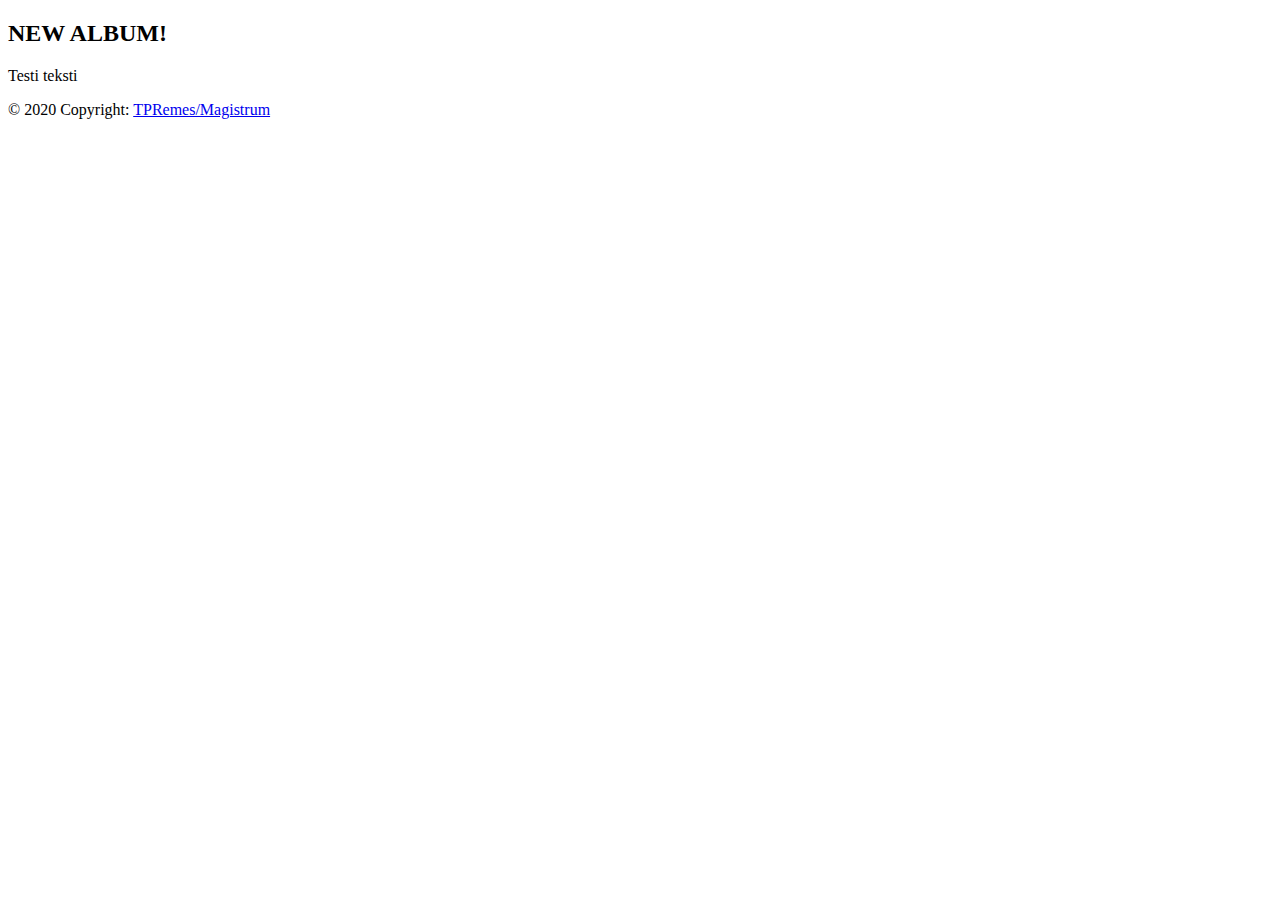
==== src/main/resources/templates/about.html @ 0354a02a "footer" ====
<!DOCTYPE html>
<!--
To change this license header, choose License Headers in Project Properties.
To change this template file, choose Tools | Templates
and open the template in the editor.
-->
<html xmlns="http://www.w3.org/1999/xhtml" xmlns:th="http://www.thymeleaf.org">
    <head th:replace="fragments/layout :: head">
        <meta charset="UTF-8" />
        <title>Hello world</title>


    </head>
    <body>
        <div th:replace="fragments/layout :: navbar"></div>
       
      

      
                <div class="container">



                    <div class="col d-flex justify-content-center">
                        <h2>NEW ALBUM!</h2>
                    </div>
                    <div class="col d-flex justify-content-center">


                        
                    </div>

                </div>

                <div id="footer">
                    <div class="container">
                        <div class="col d-flex justify-content-center">
                            <p> Testi teksti</p>
                        </div>
                        <div class="col d-flex justify-content-center">

                            <div class="footericon">
                                <i class="fas fa-headphones-alt"></i>
                               <i class="fas fa-music"></i>
                               <a href="https://soundcloud.com/hierophlex" ><i class="fab fa-soundcloud"></i></a>
                                

                            </div>
                        </div>
                    </div>
                    <div class="footer-copyright text-center py-3">© 2020 Copyright:
                        <a href="https://tpremes.herokuapp.com/"> TPRemes/Magistrum</a>
                    </div>
                </div>        
                <!-- Copyright -->

                <!-- Copyright -->
                <div th:replace="fragments/layout :: scipt"></div>
                </body>
                </html>
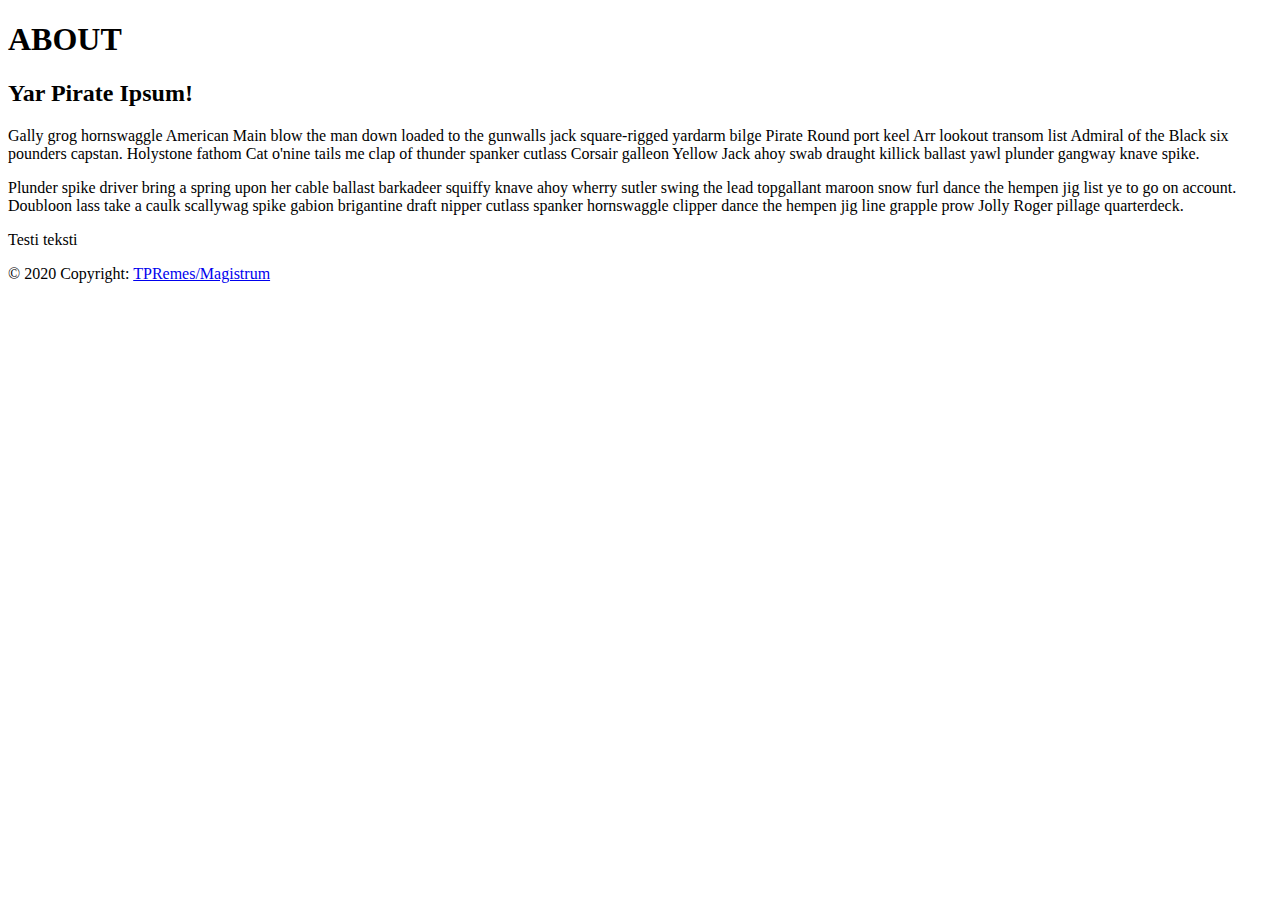
==== commit da0eaeb5: "BG image fadein" ====
--- a/src/main/resources/templates/about.html
+++ b/src/main/resources/templates/about.html
@@ -13,48 +13,60 @@
     </head>
     <body>
         <div th:replace="fragments/layout :: navbar"></div>
-       
-      
 
-      
+
+        <div id="header">
+            <div class="jumbotron mt-3">
                 <div class="container">
+                    <h1 class="display-4">ABOUT</h1>             
+                </div>
+            </div>
+        </div>
+
+        <div class="container mt-5">
 
 
 
-                    <div class="col d-flex justify-content-center">
-                        <h2>NEW ALBUM!</h2>
-                    </div>
-                    <div class="col d-flex justify-content-center">
+            <div class="col d-flex flex-column justify-content-center">
+                <h2>Yar Pirate Ipsum!</h2>
+           
+
+                <p>
+                    Gally grog hornswaggle American Main blow the man down loaded to the gunwalls jack square-rigged yardarm bilge Pirate Round port keel Arr lookout transom list Admiral of the Black six pounders capstan. Holystone fathom Cat o'nine tails me clap of thunder spanker cutlass Corsair galleon Yellow Jack ahoy swab draught killick ballast yawl plunder gangway knave spike.
+                </p>
+                <p>
+                    Plunder spike driver bring a spring upon her cable ballast barkadeer squiffy knave ahoy wherry sutler swing the lead topgallant maroon snow furl dance the hempen jig list ye to go on account. Doubloon lass take a caulk scallywag spike gabion brigantine draft nipper cutlass spanker hornswaggle clipper dance the hempen jig line grapple prow Jolly Roger pillage quarterdeck.
+                </p>
 
 
-                        
+
+            </div>
+
+        </div>
+
+        <div id="footer">
+            <div class="container">
+                <div class="col d-flex justify-content-center">
+                    <p> Testi teksti</p>
+                </div>
+                <div class="col d-flex justify-content-center">
+
+                    <div class="footericon">
+                        <i class="fas fa-headphones-alt"></i>
+                        <i class="fas fa-music"></i>
+                        <a href="https://soundcloud.com/hierophlex" ><i class="fab fa-soundcloud"></i></a>
+
+
                     </div>
+                </div>
+            </div>
+            <div class="footer-copyright text-center py-3">© 2020 Copyright:
+                <a href="https://tpremes.herokuapp.com/"> TPRemes/Magistrum</a>
+            </div>
+        </div>        
+        <!-- Copyright -->
 
-                </div>
-
-                <div id="footer">
-                    <div class="container">
-                        <div class="col d-flex justify-content-center">
-                            <p> Testi teksti</p>
-                        </div>
-                        <div class="col d-flex justify-content-center">
-
-                            <div class="footericon">
-                                <i class="fas fa-headphones-alt"></i>
-                               <i class="fas fa-music"></i>
-                               <a href="https://soundcloud.com/hierophlex" ><i class="fab fa-soundcloud"></i></a>
-                                
-
-                            </div>
-                        </div>
-                    </div>
-                    <div class="footer-copyright text-center py-3">© 2020 Copyright:
-                        <a href="https://tpremes.herokuapp.com/"> TPRemes/Magistrum</a>
-                    </div>
-                </div>        
-                <!-- Copyright -->
-
-                <!-- Copyright -->
-                <div th:replace="fragments/layout :: scipt"></div>
-                </body>
-                </html>
+        <!-- Copyright -->
+        <div th:replace="fragments/layout :: scipt"></div>
+    </body>
+</html>
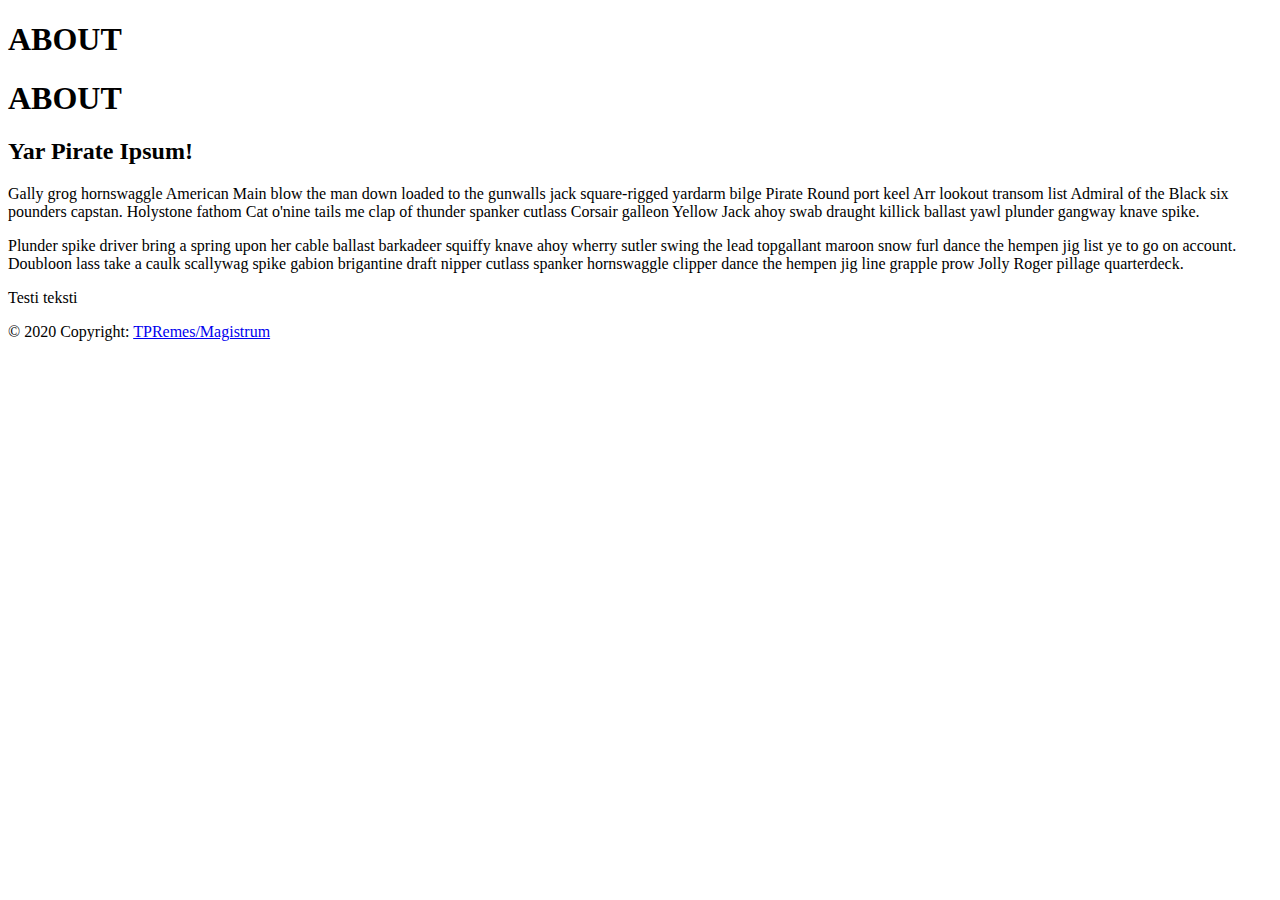
==== commit 7653986c: "Mobile fix 0.2" ====
--- a/src/main/resources/templates/about.html
+++ b/src/main/resources/templates/about.html
@@ -15,14 +15,22 @@
         <div th:replace="fragments/layout :: navbar"></div>
 
 
-        <div id="header">
+        <div id="header" class="d-block d-lg-none">
+            <div class="jumbotron mt-3">
+                <div class="container">
+                    <h1>ABOUT</h1>             
+                </div>
+            </div>
+        </div>
+        
+        <div id="header" class="d-none d-lg-block">
             <div class="jumbotron mt-3">
                 <div class="container">
                     <h1 class="display-4">ABOUT</h1>             
                 </div>
             </div>
         </div>
-
+        
         <div class="container mt-5">
 
 
